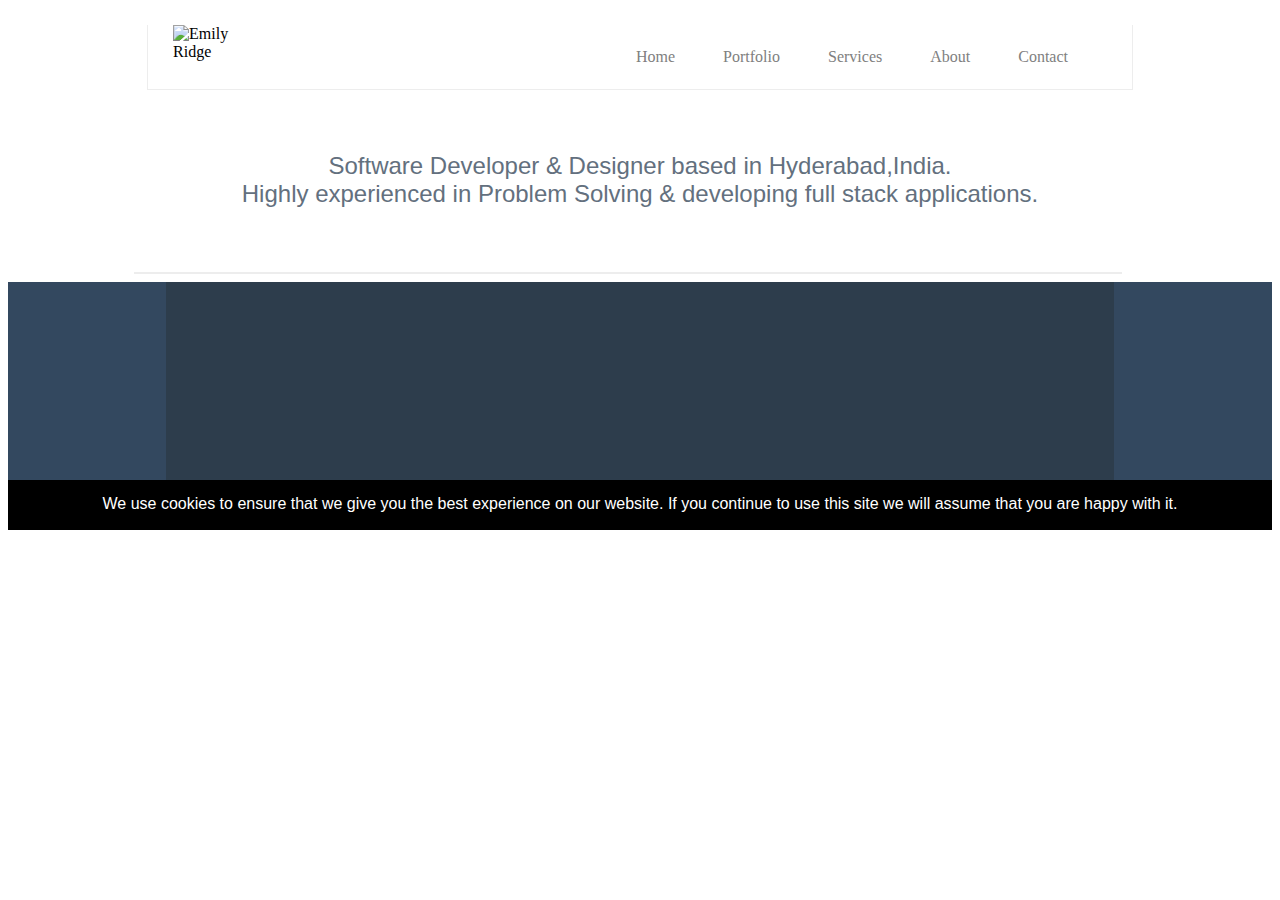
==== contact.html @ 452e8be4 "initial-layout-commit" ====
<!DOCTYPE html>
<html lang="en">
<head>
    <meta charset="UTF-8">
    <meta http-equiv="X-UA-Compatible" content="IE=edge">
    <meta name="viewport" content="width=device-width, initial-scale=1.0">
    <title>Document</title>
    <link rel="stylesheet" href="styles.css">
</head>
<body>
    <header>
        <div class="nav">
            <li>
                <a href="index.html">Home</a>
            </li>
            <li>
                <a href="#">Portfolio</a>
            </li>
            <li>
                <a href="#">Services</a>
            </li>
            <li>
                <a href="./about.html">About</a>
            </li>
            <li>
                <a href="contact.html">Contact</a>
            </li>
            <img class="img-icon"
                src="http://www.emilyridge.ie/wp-content/themes/skeleostrnge/lib/img/logo-web-developer-emily-ridge.png"
                alt="Emily Ridge" title="my-icon" scale="0">

        </div>
    </header>
    <div class="bio">
        <h1>
            Software Developer & Designer based in Hyderabad,India.
            <br>
            Highly experienced in Problem Solving & developing full stack applications.
        </h1>
    </div>
    <hr>
    <div class="contact-container">
        <div class="">

        </div>
        <div class="">
            
        </div>
    </div>
    <footer class="footer">
        <div class="footer-info">
            <!-- <div class="footer-row">
                Copyright © 2022 Adluri Rohith • Hyderabad based Freelance Software Developer
            </div> -->
        </div>
    </footer>
    <div class="privacy-policy">
        We use cookies to ensure that we give you the best experience on our website. If you continue to use this site
        we will assume that you are happy with it.
    </div>
</body>
</html>
---- styles.css ----
.img-icon {
    width: 9%;
    height: auto;
    position: absolute;
    top: 0px;
    position: absolute;
    left: 25px;
}

.nav {
    border: 1px solid #ededed;
    display: flex;
    justify-content: right;
    margin: 2% 11%;
    padding: 23px 40px;
    border-top: none;
    position: relative;
}

.nav li {
    list-style-type: none;
    position: relative;
}

.nav li a {
    list-style-type: none;
    display: inline;
    text-decoration: none;
    padding-bottom: 10px;
    padding: 10px 21px 10px 21px;
    color: grey;
    font-family: verdana;
    font-size: 16px;
    margin:0px 3px;
    transition: 0.4s;
}


.nav li a:hover {
    list-style-type: none;
    display: inline;
    text-decoration: none;
    padding-bottom: 10px;
    padding: 10px 21px 10px 21px;
    font-family: verdana;
    background-color: #06BC9B;
    color:white;
    font-family: verdana;
    margin:0px 3px;
}

.bio {
    padding-top: 20px;
    padding-bottom: 40px
}

.bio h1 {
    font-family: 'Varela Round', sans-serif;
    text-align: center;
    font-weight: 400;
    color: #63707e;
    font-size: 24px;
}

hr {
    border: 1px solid #ededed;
    width: 78%;
    margin-left: 10% !important;
}

.footer {
    display: flex;
    justify-content: center;
    background-color: #33485F;
    text-align: center;
    width: 100%;
    height: 22vh;
}

.footer-info {
    background-color: #2d3d4c !important;
    width: 75% !important;
    height: 22vh !important;
    text-align: center !important;
    left: 12% !important;
}

.footer-row {
    font-family: 'Varela Round', sans-serif;
    color: grey;
    font-size: 14px;
}

.skills {
    display: flex;
    flex-wrap: wrap;
    justify-content: center;
    padding: 10px 0px;
}

.skill-row {
    width: 363px;
    height: 55vh;
    background-color: #ededed;
    margin: 23px;
    position: relative;
}

.skill-row button {
    padding: 16px 90px 10px 20px;
    color: white;
    font-family: Verdana;
    background-color: #1ba49c !important;
    position: absolute;
    bottom: 15px;
    right: -10px;
    border: none;
    font-size: 21px;
    border-radius: 5px;
    transition: 0.4s;
}

.skill-row button:hover{
    padding: 16px 90px 10px 20px;
    color: white;
    font-family: Verdana;
    background-color: #1ba49c !important;
    position: absolute;
    bottom: 15px;
    right: -10px;
    border: none;
    font-size: 21px;
    border-radius: 5px;
}

.privacy-policy {
    width: 100%;
    height: 20px;
    color: white;
    font-family: 'Varela Round', sans-serif;
    background-color: black;
    text-align: center;
    padding: 15px 0px;
}

.banner {
    width: 78%;
    height: 50vh;
    background-color: #ededed;
    margin: 16px;
    position: relative;
}

.banner button {
    padding: 16px 90px 10px 20px;
    color: white;
    font-family: Verdana;
    background-color: #1ba49c !important;
    position: absolute;
    bottom: 15px;
    right: -10px;
    border: none;
    font-size: 21px;
    border-radius: 5px;
}

.mid {
    display: flex;
    justify-content: center;
}
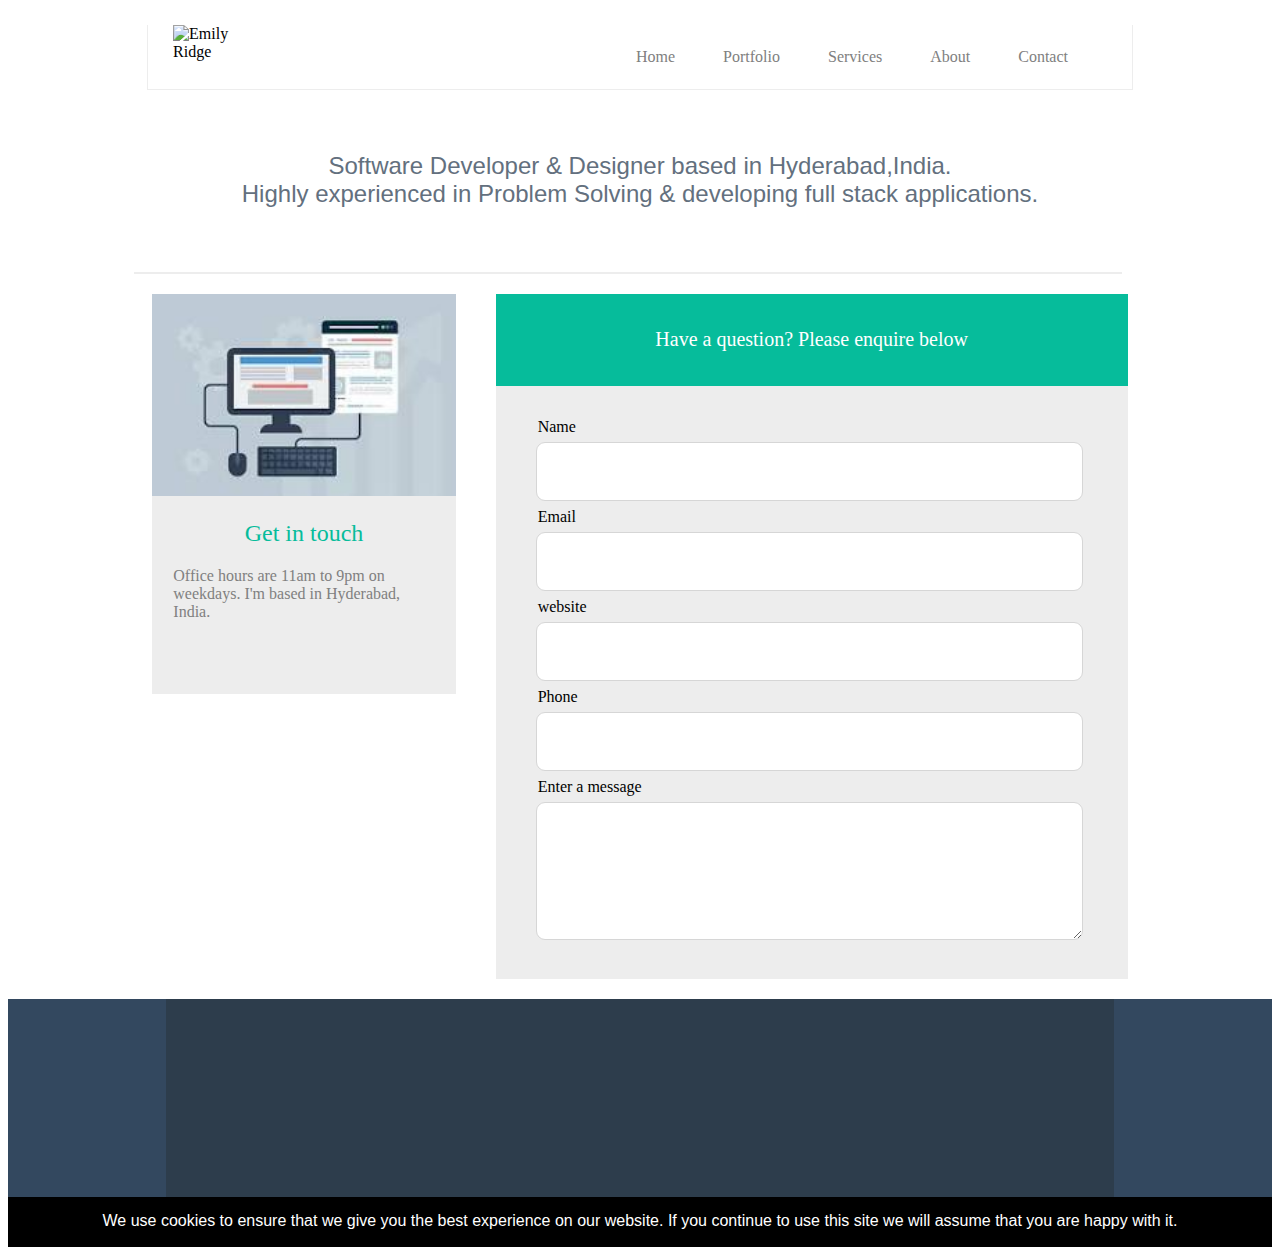
==== commit b2df115d: "contactpage" ====
--- a/contact.html
+++ b/contact.html
@@ -1,5 +1,6 @@
 <!DOCTYPE html>
 <html lang="en">
+
 <head>
     <meta charset="UTF-8">
     <meta http-equiv="X-UA-Compatible" content="IE=edge">
@@ -7,6 +8,7 @@
     <title>Document</title>
     <link rel="stylesheet" href="styles.css">
 </head>
+
 <body>
     <header>
         <div class="nav">
@@ -40,11 +42,45 @@
     </div>
     <hr>
     <div class="contact-container">
-        <div class="">
+        <div class="note">
+            <div>
+                <img src="[data-uri]"
+                    alt="img">
+            </div>
+            <div>
+                <h2>Get in touch</h2>
+                <p>Office hours are 11am to 9pm on weekdays.
+                    I'm based in Hyderabad, India.</p>
+            </div>
+        </div>
+        <div class="div2">
+            <div class="contact-heading">
+                <p>Have a question? Please enquire below</p>
+            </div>
+            <div class="contact-form">
+                <form action="">
+                    <label for="name"></label>Name
+                    <br>
+                    <input type="text" id="name">
+                    <br>
+                    <label for="email"></label>Email
+                    <br>
+                    <input type="email" id="email">
+                    <br>
 
-        </div>
-        <div class="">
-            
+                    <label for="website"></label>website
+                    <br>
+                    <input type="text" id="website">
+                    <br>
+                    <label for="phone"></label>Phone
+                    <br>
+                    <input type="text" id="phone">
+                    <br>
+                    <label for="message"></label>Enter a message
+                    <br>
+                    <textarea name="message" id="message" cols="60" rows="5"></textarea>
+                </form>
+            </div>
         </div>
     </div>
     <footer class="footer">
@@ -59,4 +95,5 @@
         we will assume that you are happy with it.
     </div>
 </body>
+
 </html>--- a/styles.css
+++ b/styles.css
@@ -1,3 +1,7 @@
+body {
+    font-family: 'Varela Round';
+}
+
 .img-icon {
     width: 9%;
     height: auto;
@@ -31,7 +35,7 @@
     color: grey;
     font-family: verdana;
     font-size: 16px;
-    margin:0px 3px;
+    margin: 0px 3px;
     transition: 0.4s;
 }
 
@@ -44,9 +48,9 @@
     padding: 10px 21px 10px 21px;
     font-family: verdana;
     background-color: #06BC9B;
-    color:white;
-    font-family: verdana;
-    margin:0px 3px;
+    color: white;
+    font-family: verdana;
+    margin: 0px 3px;
 }
 
 .bio {
@@ -120,7 +124,7 @@
     transition: 0.4s;
 }
 
-.skill-row button:hover{
+.skill-row button:hover {
     padding: 16px 90px 10px 20px;
     color: white;
     font-family: Verdana;
@@ -167,4 +171,82 @@
 .mid {
     display: flex;
     justify-content: center;
+}
+
+.contact-container {
+    display: flex;
+    justify-content: center;
+    margin: 20px 0px;
+}
+
+.contact-form {
+    width: 45%;
+    background-color: #ededed;
+    padding: 30px;
+    font-family: verdana;
+}
+
+.contact-form input,
+.contact-form textarea {
+    width: 179%;
+    background-color: white;
+    padding: 30px;
+    border: 1px solid #d6d6d6;
+    padding: 18px;
+    border-radius: 9px;
+    margin: 5px 10px;
+    font-size: 18px;
+}
+
+.contact-form label {
+    padding: 2px 6px;
+    font-size: 18px;
+}
+
+.note {
+    width: 24%;
+    background: #ededed;
+    margin-right: 40px;
+    max-height: 400px;
+}
+
+.note img {
+    width: 100%;
+}
+
+.note h2 {
+    color: #06BC9B;
+    font-family: Verdana;
+    font-weight: 400;
+    text-align: center;
+}
+
+.note p {
+    font-size: 16px;
+    font-family: Verdana;
+    color: grey;
+    padding: 0px;
+    margin: 0px 21px;
+}
+
+.contact-heading {
+    margin: 0px;
+    display: flex;
+    flex-direction: column;
+    justify-content: center;
+    width: 100%;
+    height: 92px;
+    background-color: #06BC9B;
+    color: white;
+    font-family: verdana;
+    font-size: 20px;
+}
+
+.contact-heading p {
+    text-align: center;
+}
+
+.div2 {
+    width: 50%;
+    background-color: #ededed;
 }